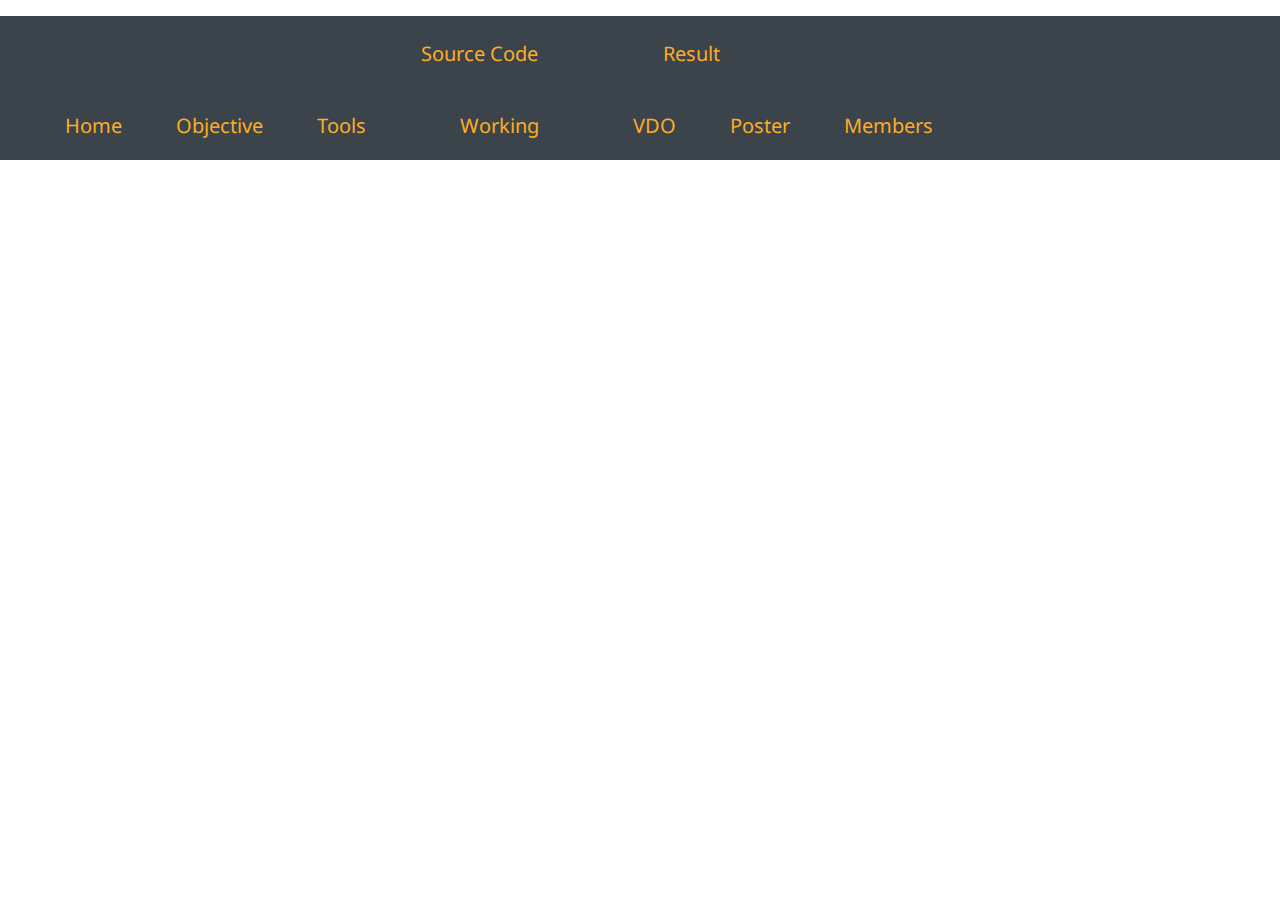
==== index.html @ 1b503d45 "nncommit1" ====
<!DOCTYPE html>
<html lang="en">
<head>
    <meta charset="UTF-8">
    <meta name="viewport" content="width=device-width, initial-scale=1.0">
    <title>C_Project</title>
    <link rel="stylesheet" href="css/style.css">
    <link rel="preconnect" href="https://fonts.googleapis.com">
    <link rel="preconnect" href="https://fonts.gstatic.com" crossorigin>
    <link href="https://fonts.googleapis.com/css2?family=Noto+Sans+Thai+Looped:wght@100;200;300;400;500;600;700;800;900&display=swap" rel="stylesheet">
</head>
<body>
    <div class="navbar">
        <ul>
            <li><a href="#">Home</a></li>
            <li><a href="#">Objective</a></li>
            <li><a href="#">Tools</a></li>
            <li>
                <a href="#">Source Code</a>
                <ul class="dropdown">
                    <li><a href="#">Working</a></li>
                </ul>
            </li>
            <li>
                <a href="#">Result</a>
                <ul class="dropdown">
                    <li><a href="#">VDO</a></li>
                    <li><a href="#">Poster</a></li>
                </ul>
            </li>
            <li><a href="#">Members</a></li>
        </ul>
    </div>
</body>
</html>
---- css/style.css ----
body{
    margin: 0;
    padding: 0;
    font-family: 'Noto Sans Thai Looped', sans-serif;
}

.navbar ul{
    list-style: none;
    background: #3B444B;
}

.navbar ul li{
    display: inline-block;
    position: static;
}

.navbar ul li a{
    display: block;
    padding: 20px 25px;
    color: #FEAC25;
    text-decoration: none;
    text-align: center;
    font-size: 20px;
}

.dropdown {
    position: relative;
    display: inline-block;
  }
  
.dropdown-content {
    display: none;
    position: absolute;
    background-color: #f9f9f9;
    min-width: 160px;
    box-shadow: 0px 8px 16px 0px rgba(0,0,0,0.2);
    padding: 12px 16px;
    z-index: 1;
  }
  
.dropdown:hover .dropdown-content {
    display: block;
  }
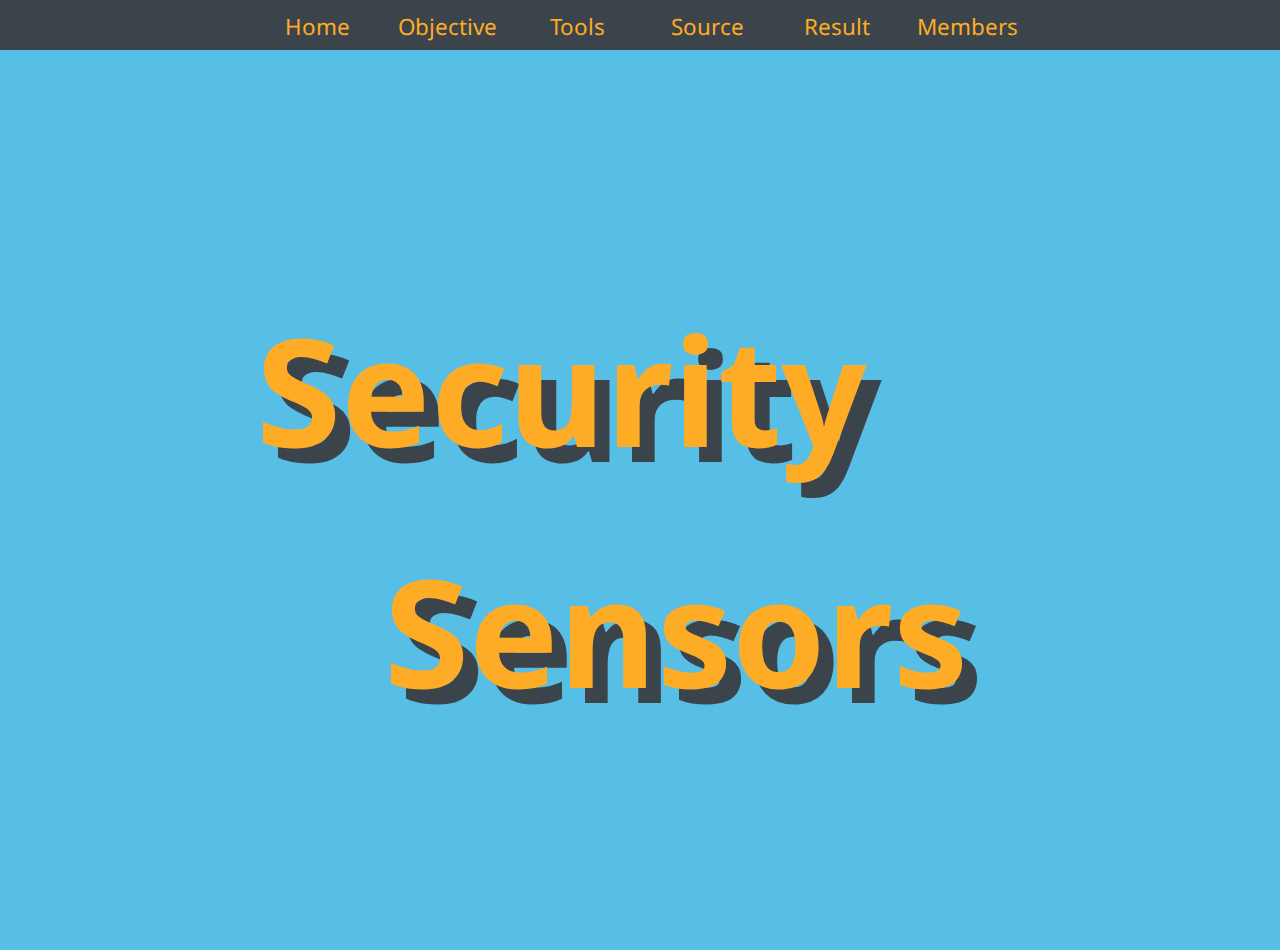
==== commit dd8f28ef: "nncommit2" ====
--- a/index.html
+++ b/index.html
@@ -10,13 +10,14 @@
     <link href="https://fonts.googleapis.com/css2?family=Noto+Sans+Thai+Looped:wght@100;200;300;400;500;600;700;800;900&display=swap" rel="stylesheet">
 </head>
 <body>
+    <header>
     <div class="navbar">
         <ul>
             <li><a href="#">Home</a></li>
             <li><a href="#">Objective</a></li>
             <li><a href="#">Tools</a></li>
             <li>
-                <a href="#">Source Code</a>
+                <a href="#">Source</a>
                 <ul class="dropdown">
                     <li><a href="#">Working</a></li>
                 </ul>
@@ -31,5 +32,10 @@
             <li><a href="#">Members</a></li>
         </ul>
     </div>
+    </header>
+    <div class="middle">
+        <h1 class="firstone">Security</h1>
+        <h1 class="secone">Sensors</h1>
+    </div>
 </body>
 </html>--- a/css/style.css
+++ b/css/style.css
@@ -2,42 +2,130 @@
     margin: 0;
     padding: 0;
     font-family: 'Noto Sans Thai Looped', sans-serif;
+    background: #fff;
 }
 
 .navbar ul{
     list-style: none;
-    background: #3B444B;
+    background-color: #3B444B;
+    text-align: center;
+    padding: 0;
+    margin: 0;
+}
+.navbar li{
+    font-size: 1.2rem;
+    line-height: 40px;
+    text-align: left;
 }
 
-.navbar ul li{
-    display: inline-block;
-    position: static;
+.navbar a{
+    text-decoration: none;
+    color: #FEAC25;
+    display: block;
+    padding-left: 15px;
+    border-bottom: 1px solid #3B444B;
+    transition: .3s;
 }
 
-.navbar ul li a{
-    display: block;
-    padding: 20px 25px;
-    color: #FEAC25;
-    text-decoration: none;
-    text-align: center;
-    font-size: 20px;
+.navbar a:hover{
+    background: #FEAC25;
+    color: #3B444B;
+    text-decoration: underline;
 }
 
-.dropdown {
+.navbar li li{
+    font-size: 0.8rem;
+}
+.middle{
+    padding: 0;
+    margin: 0;
+    background-color: #57BEE6;
+    height: 100vh;
+    display: flex;
+    justify-content: center;
+    flex-direction: column;
+    align-items: center;
+}
+.firstone{
+    font-size: 65px;
+    z-index: 4;
+    padding: 0;
+    margin: 0;
     position: relative;
-    display: inline-block;
-  }
-  
-.dropdown-content {
-    display: none;
-    position: absolute;
-    background-color: #f9f9f9;
-    min-width: 160px;
-    box-shadow: 0px 8px 16px 0px rgba(0,0,0,0.2);
-    padding: 12px 16px;
-    z-index: 1;
-  }
-  
-.dropdown:hover .dropdown-content {
-    display: block;
-  }+    color: #FEAC25;
+    text-shadow: 5px 5px #3B444B;
+}
+.secone{
+    font-size: 65px;
+    z-index: 4;
+    padding: 0;
+    margin: 0;
+    position: relative;
+    color: #FEAC25;
+    text-shadow: 5px 5px #3B444B;
+}
+
+/*style for larger*/
+
+@media screen and (min-width:850px){
+    .navbar li{
+        width: 130px;
+        border-bottom: none;
+        height: 50px;
+        line-height: 50px;
+        font-size: 1.4rem;
+        display: inline-block;
+        margin-right: -4px;
+    }
+    .navbar a{
+        border-bottom: none;
+    }
+    .navbar > ul > li{
+        text-align: center;
+    }
+    .navbar > ul > li > a{
+        padding-left: 0;
+    }
+    /*submenu*/
+
+    .navbar li ul{
+        position: absolute;
+        display: none;
+        width: inherit;
+    }
+    .navbar li:hover ul{
+        display: block;
+    }
+    .navbar li ul li{
+        display: block;
+    }
+    .middle{
+        padding: 0;
+        margin: 0;
+        background-color: #57BEE6;
+        height: 100vh;
+        display: flex;
+        justify-content: center;
+        flex-direction: column;
+        align-items: start;
+        overflow-x: hidden;
+    }
+    .firstone{
+        font-size: 150px;
+        z-index: 4;
+        padding:  0  0 0 20%;
+        margin: 0;
+        position: relative;
+        color: #FEAC25;
+        text-shadow: 15px 15px #3B444B;
+    }
+    .secone{
+        font-size: 150px;
+        z-index: 4;
+        padding:  0  0 0 30%;
+        margin: 0;
+        position: relative;
+        color: #FEAC25;
+        text-shadow: 15px 15px #3B444B;
+    }
+}